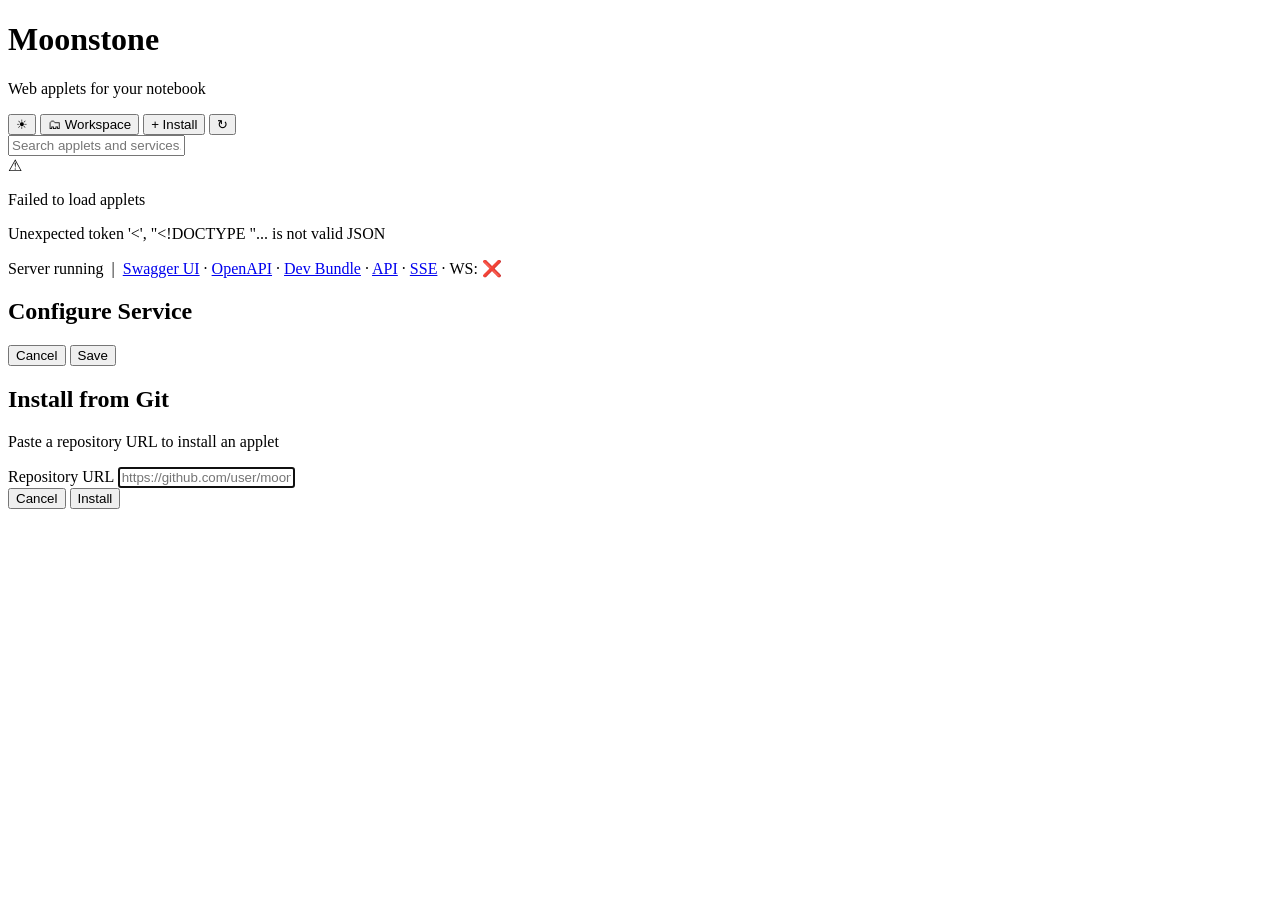
==== webbridge/static/index.html @ 82b38b69 "moonstone foss" ====
<!DOCTYPE html>
<html lang="en" data-theme="dark">
<head>
<meta charset="utf-8">
<meta name="viewport" content="width=device-width, initial-scale=1">
<title>Moonstone</title>
<link rel="preconnect" href="https://fonts.googleapis.com">
<link rel="preconnect" href="https://fonts.gstatic.com" crossorigin>
<link href="https://fonts.googleapis.com/css2?family=DM+Sans:wght@400;500;600;700&family=Instrument+Serif&family=JetBrains+Mono:wght@400;600&display=swap" rel="stylesheet">
<link rel="stylesheet" href="/static/moonstone.css">
<link rel="stylesheet" href="/static/dashboard.css">
<script>
(function(){
  var saved = localStorage.getItem('zb-theme');
  if (saved) document.documentElement.setAttribute('data-theme', saved);
})();
</script>
</head>
<body>

<!-- Ambient floating glows -->
<div class="db-ambient">
  <div class="db-glow db-glow--1"></div>
  <div class="db-glow db-glow--2"></div>
  <div class="db-glow db-glow--3"></div>
</div>

<!-- Header -->
<div class="db-header">
 <div class="db-header-row">
  <div class="db-brand">
   <div class="ms-moon"></div>
   <div class="db-brand-text">
    <h1>Moonstone</h1>
    <p>Web applets for your notebook</p>
   </div>
  </div>
  <div class="db-header-actions">
   <button class="db-theme-btn" onclick="toggleTheme()" title="Toggle dark/light theme">
    <span id="themeIcon">&#x2600;</span>
   </button>
   <button class="db-hdr-btn" onclick="window.open('/workspace','_blank')" title="Open Workspace">
    <span class="ico">&#x1F5C2;</span> Workspace
   </button>
   <button class="db-hdr-btn db-hdr-btn-primary" id="btnAdd" title="Install applet from Git">
    <span class="ico">+</span> Install
   </button>
   <button class="db-hdr-btn" id="btnUpdates" title="Check all applets for updates">
    <span class="ico">&#x21bb;</span>
   </button>
  </div>
 </div>
 <div class="db-search-row">
  <input type="text" id="dashSearch" class="db-search-input" placeholder="Search applets and services..." autocomplete="off">
 </div>
</div>

<!-- Main -->
<div class="db-main">
 <div id="notebook-info"></div>
 <div id="applets" class="db-grid"></div>
 <div id="services-section" style="margin-top:32px;display:none">
  <h2 class="db-section-title">&#x26A1; Services</h2>
  <div id="services" class="db-grid"></div>
 </div>
</div>

<!-- Status bar -->
<div class="db-status-bar">
 <div class="db-status-inner">
  <span class="dot"></span> Server running &nbsp;|&nbsp;
  <a href="/api/docs" target="_blank">Swagger UI</a> &middot;
  <a href="/api/openapi.json" target="_blank">OpenAPI</a> &middot;
  <a href="/api/dev-bundle" target="_blank">Dev Bundle</a> &middot;
  <a href="/api/" target="_blank">API</a> &middot;
  <a href="/events" target="_blank">SSE</a> &middot;
  <span id="ws-status">WS: checking...</span>
 </div>
</div>

<!-- Service Config Modal -->
<div class="db-overlay" id="svcConfigModal">
 <div class="db-modal">
  <h2 id="svcCfgTitle">Configure Service</h2>
  <p class="db-modal-sub" id="svcCfgDesc"></p>
  <div id="svcCfgMsg"></div>
  <div id="svcCfgFields"></div>
  <div class="db-modal-btns">
   <button id="svcCfgCancel">Cancel</button>
   <button class="btn-primary" id="svcCfgSave">Save</button>
  </div>
 </div>
</div>

<!-- Install Modal -->
<div class="db-overlay" id="installModal">
 <div class="db-modal">
  <h2>Install from Git</h2>
  <p class="db-modal-sub">Paste a repository URL to install an applet</p>
  <div id="installMsg"></div>
  <label>Repository URL</label>
  <input type="text" id="gitUrl" placeholder="https://github.com/user/moonstone-applet" autofocus>
  <div class="db-modal-btns">
   <button id="btnCancel">Cancel</button>
   <button class="btn-primary" id="btnInstall">Install</button>
  </div>
 </div>
</div>

<script>
/* ============================================================
   Moonstone Dashboard — Client-side logic
   ============================================================ */

var $=document.getElementById.bind(document);
var grid=$("applets");
var applets = [];

/* --- Theme toggle --- */
function toggleTheme() {
  var html = document.documentElement;
  var current = html.getAttribute('data-theme') || 'dark';
  var next = current === 'dark' ? 'light' : 'dark';
  html.setAttribute('data-theme', next);
  localStorage.setItem('zb-theme', next);
  updateThemeIcon(next);
}
function updateThemeIcon(theme) {
  var icon = $('themeIcon');
  if (icon) icon.innerHTML = theme === 'dark' ? '\u2600' : '\uD83C\uDF19';
}
updateThemeIcon(document.documentElement.getAttribute('data-theme') || 'dark');

/* --- Notebook info --- */
fetch("/api/notebook").then(function(r){return r.json()}).then(function(d){
 $("notebook-info").textContent="\uD83D\uDCD3 "+d.name+(d.readonly?" (read-only)":"");
}).catch(function(){});

/* --- WS status --- */
fetch('/api/capabilities').then(function(r){return r.json()}).then(function(d){
  var el=$('ws-status');
  if(d.websocket&&d.websocket.enabled){
    el.innerHTML='<a href="javascript:void(0)" title="'+d.websocket.url+'">WS: \u2705 '+d.websocket.url+'</a>';
  } else {
    el.textContent='WS: \u274C disabled';
  }
}).catch(function(){$('ws-status').textContent='WS: \u274C';});

/* --- Helpers --- */
function esc(s){var d=document.createElement("div");d.textContent=s;return d.innerHTML}

/* --- Render applets --- */
function render(list){
 grid.innerHTML="";
 if(!list.length){
  grid.innerHTML='<div class="db-empty"><div class="db-empty-icon">&#x1F4E6;</div>'+
   "<p>No applets installed yet</p>"+
   '<button class="db-btn" onclick="installFeatured(\'https://github.com/moonstone-pkm/web-editor.git\', \'applet\')" style="margin-top:12px;padding:8px 16px;font-size:1rem;background:var(--ms-accent);color:#000;border-radius:var(--ms-radius);cursor:pointer;border:none;">&#xFF0B; Install Web Editor</button>'+
   '</div>';
  return;
 }
 list.forEach(function(a){
  var c=document.createElement("div");
  c.className="db-card";c.id="card-"+a.name;
  var tag=a.source==="git"?'<span class="db-tag db-tag-git">git</span>':'<span class="db-tag db-tag-local">local</span>';
  var meta=["v"+(a.version||"?")];
  if(a.author)meta.push(esc(a.author));
  var acts="";
  if(a.source==="git")acts+='<button class="db-act-btn act-update" data-do="update" data-name="'+esc(a.name)+'" title="Update">&#x21bb;</button>';
  acts+='<button class="db-act-btn act-danger" data-do="rm" data-name="'+esc(a.name)+'" data-label="'+esc(a.label)+'" title="Remove">&#x2715;</button>';
  c.innerHTML='<div class="db-drag-handle" title="Drag to reorder"></div>'+
   '<a class="db-card-link" href="/apps/'+a.name+'/" target="_blank">'+
   '<div class="db-card-top"><div class="db-card-icon">'+(a.icon||"&#x1F4E6;")+"</div>"+
   '<div class="db-card-title">'+esc(a.label)+"</div></div>"+
   (a.description?'<div class="db-card-desc">'+esc(a.description)+"</div>":"")+
   "</a>"+
   '<div class="db-card-footer"><div class="db-card-meta">'+tag+" &middot; "+meta.join(" &middot; ")+"</div>"+
   '<div class="db-card-actions">'+acts+"</div></div>";
  grid.appendChild(c);
 });
}

/* --- Saved order from KV Store --- */
var _appletOrder = null;
var _serviceOrder = null;

function sortByOrder(list, order) {
 if (!order || !order.length) return list;
 var map = {};
 order.forEach(function(name, i) { map[name] = i; });
 var sorted = list.slice();
 sorted.sort(function(a, b) {
  var ai = map[a.name] != null ? map[a.name] : 9999;
  var bi = map[b.name] != null ? map[b.name] : 9999;
  return ai - bi;
 });
 return sorted;
}

function saveAppletOrder() {
 var cards = grid.querySelectorAll('.db-card');
 var order = [];
 cards.forEach(function(c) { order.push(c.id.replace('card-', '')); });
 _appletOrder = order;
 fetch("/api/store/_dashboard/applet_order", {
  method: "PUT", headers: {"Content-Type": "application/json"},
  body: JSON.stringify({value: order})
 }).catch(function(){});
}

function saveServiceOrder() {
 var sg = $("services");
 var cards = sg.querySelectorAll('.db-card');
 var order = [];
 cards.forEach(function(c) { order.push(c.id.replace('svc-', '')); });
 _serviceOrder = order;
 fetch("/api/store/_dashboard/service_order", {
  method: "PUT", headers: {"Content-Type": "application/json"},
  body: JSON.stringify({value: order})
 }).catch(function(){});
}

/* --- Drag and drop --- */
var _dragEl = null;
var _dragGrid = null;
var _pointerTarget = null;

/* Track the actual element under the cursor at mousedown,
   because dragstart's e.target is always the draggable element itself */
document.addEventListener('pointerdown', function(e) { _pointerTarget = e.target; });
document.addEventListener('pointerup',   function()  { _pointerTarget = null; });

function initDraggable(container, onDrop) {
 container.addEventListener('dragstart', function(e) {
  var card = e.target.closest('.db-card');
  if (!card) return;
  // Only allow drag from the handle — check the real pointer target
  if (!_pointerTarget || !_pointerTarget.closest('.db-drag-handle')) { e.preventDefault(); return; }
  _dragEl = card;
  _dragGrid = container;
  card.classList.add('db-dragging');
  e.dataTransfer.effectAllowed = 'move';
  e.dataTransfer.setData('text/plain', card.id);
 });
 container.addEventListener('dragend', function(e) {
  if (_dragEl) _dragEl.classList.remove('db-dragging');
  container.querySelectorAll('.db-drag-over').forEach(function(el) {
   el.classList.remove('db-drag-over');
  });
  _dragEl = null;
  _dragGrid = null;
 });
 container.addEventListener('dragover', function(e) {
  e.preventDefault();
  e.dataTransfer.dropEffect = 'move';
  var card = e.target.closest('.db-card');
  if (card && card !== _dragEl && container === _dragGrid) {
   container.querySelectorAll('.db-drag-over').forEach(function(el) {
    el.classList.remove('db-drag-over');
   });
   card.classList.add('db-drag-over');
  }
 });
 container.addEventListener('dragleave', function(e) {
  var card = e.target.closest('.db-card');
  if (card) card.classList.remove('db-drag-over');
 });
 container.addEventListener('drop', function(e) {
  e.preventDefault();
  var target = e.target.closest('.db-card');
  if (!target || !_dragEl || target === _dragEl || container !== _dragGrid) return;
  target.classList.remove('db-drag-over');
  // Determine position
  var cards = Array.from(container.querySelectorAll('.db-card'));
  var dragIdx = cards.indexOf(_dragEl);
  var targetIdx = cards.indexOf(target);
  if (dragIdx < targetIdx) {
   target.parentNode.insertBefore(_dragEl, target.nextSibling);
  } else {
   target.parentNode.insertBefore(_dragEl, target);
  }
  if (onDrop) onDrop();
 });
}

initDraggable(grid, saveAppletOrder);
initDraggable($("services"), saveServiceOrder);

/* --- Load applets from API --- */
function loadApplets(){
 Promise.all([
  fetch("/api/applets").then(function(r){return r.json()}),
  _appletOrder ? Promise.resolve(_appletOrder) :
   fetch("/api/store/_dashboard/applet_order").then(function(r){return r.json()}).then(function(d){return d.value||[]}).catch(function(){return []})
 ]).then(function(results){
  applets = results[0].applets || [];
  _appletOrder = results[1];
  var sorted = sortByOrder(applets, _appletOrder);
  render(sorted);
  // Make all cards draggable
  grid.querySelectorAll('.db-card').forEach(function(c){ c.draggable = true; });
 }).catch(function(e){
  grid.innerHTML='<div class="db-empty"><div class="db-empty-icon">\u26A0</div>'+
   '<p>Failed to load applets</p><p>'+esc(e.message)+'</p></div>';
 });
}
loadApplets();

/* --- Event delegation (card actions) --- */
grid.addEventListener("click",function(e){
 var b=e.target.closest("[data-do]");if(!b)return;
 e.preventDefault();e.stopPropagation();
 var act=b.getAttribute("data-do"),nm=b.getAttribute("data-name"),lb=b.getAttribute("data-label");
 if(act==="update")doUpdate(nm);
 else if(act==="rm")doRemove(nm,lb||nm);
});

function doUpdate(name){
 var card=$("card-"+name);if(!card)return;
 var box=card.querySelector(".db-card-actions");
 var orig=box.innerHTML;
 box.innerHTML='<span class="db-spin"></span>';
 fetch("/api/applets/"+name+"/update",{method:"POST"}).then(function(r){return r.json()}).then(function(d){
  if(d.error){box.innerHTML=orig;alert("Update failed: "+d.error);}
  else if(d.updated){box.innerHTML="&#x2714;";setTimeout(loadApplets,1200);}
  else{box.innerHTML=orig;alert(d.message||"Already up to date");}
 }).catch(function(e){box.innerHTML=orig;alert(e.message);});
}

function doRemove(name,label){
 if(!confirm("Remove \u201c"+label+"\u201d and all its files?"))return;
 fetch("/api/applets/"+name,{method:"DELETE"}).then(function(r){return r.json()}).then(function(d){
  if(d.error)alert(d.error);else loadApplets();
 }).catch(function(e){alert(e.message);});
}

/* --- Featured Installation --- */
window.installFeatured=function(url, type){
 var btn = event.target;
 var orig = btn.innerHTML;
 btn.innerHTML = '<span class="db-spin" style="margin-right:8px;display:inline-block;width:14px;height:14px;border:2px solid rgba(0,0,0,0.3);border-top-color:#000;border-radius:50%;animation:db-spin 1s linear infinite"></span>Installing...';
 btn.disabled = true;
 btn.style.opacity = "0.8";

 var endpoint = type === 'applet' ? '/api/applets/install' : '/api/services/install';
 fetch(endpoint, {
  method: 'POST',
  headers: {'Content-Type':'application/json'},
  body: JSON.stringify({url: url})
 }).then(function(r){return r.json()}).then(function(d){
  if(d.error) {
   alert("Install failed: " + d.error);
   btn.innerHTML = orig;
   btn.disabled = false;
   btn.style.opacity = "1";
  } else {
   if(type === 'applet') loadApplets();
   else loadServices();
  }
 }).catch(function(e){
  alert(e.message);
  btn.innerHTML = orig;
  btn.disabled = false;
  btn.style.opacity = "1";
 });
};

/* --- Install modal --- */
$("btnAdd").addEventListener("click",openModal);
$("btnCancel").addEventListener("click",closeModal);
$("installModal").addEventListener("click",function(e){if(e.target===this)closeModal();});
$("gitUrl").addEventListener("keydown",function(e){
 if(e.key==="Enter")installNow();if(e.key==="Escape")closeModal();
});

function openModal(){
 $("installModal").classList.add("active");
 $("gitUrl").value="";
 $("installMsg").innerHTML="";$("btnInstall").disabled=false;
 setTimeout(function(){$("gitUrl").focus();},100);
}
function closeModal(){$("installModal").classList.remove("active");}

$("btnInstall").addEventListener("click",installNow);
function installNow(){
 var url=$("gitUrl").value.trim();
 var msg=$("installMsg"),btn=$("btnInstall");
 if(!url){msg.innerHTML='<div class="db-msg db-msg-error">Enter a repository URL</div>';return;}
 btn.disabled=true;
 msg.innerHTML='<div class="db-msg db-msg-loading"><span class="db-spin"></span>Cloning &amp; installing\u2026</div>';
 fetch("/api/applets/install",{method:"POST",headers:{"Content-Type":"application/json"},
  body:JSON.stringify({url:url})
 }).then(function(r){return r.json()}).then(function(d){
  if(d.error){msg.innerHTML='<div class="db-msg db-msg-error">'+esc(d.error)+"</div>";btn.disabled=false;}
  else{
   var t='<div class="db-msg db-msg-success">Installed <b>'+esc(d.label)+"</b> v"+esc(d.version)+"</div>";
   if(d.warnings&&d.warnings.length)t+='<div class="db-msg db-msg-warn">'+d.warnings.map(esc).join("<br>")+"</div>";
   msg.innerHTML=t;setTimeout(function(){closeModal();loadApplets();},1400);
  }
 }).catch(function(e){msg.innerHTML='<div class="db-msg db-msg-error">'+esc(e.message)+"</div>";btn.disabled=false;});
}

/* --- Services --- */
function loadServices(){
 fetch("/api/services").then(function(r){return r.json()}).then(function(d){
  var list=d.services||[];
  var sec=$("services-section"),sg=$("services");
  sec.style.display="block";sg.innerHTML="";
  if(!list.length){
   sg.innerHTML='<div class="db-empty"><div class="db-empty-icon">&#x26A1;</div>'+
    "<p>No services installed yet</p>"+
    '<button class="db-btn" onclick="installFeatured(\'https://github.com/moonstone-pkm/telegram-notes.git\', \'service\')" style="margin-top:12px;padding:8px 16px;font-size:1rem;background:var(--ms-accent);color:#000;border-radius:var(--ms-radius);cursor:pointer;border:none;">&#xFF0B; Install Telegram Bridge</button>'+
    '</div>';
   return;
  }
  list.forEach(function(s){
   var c=document.createElement("div");c.className="db-card";c.id="svc-"+s.name;
   var si={"running":"\uD83D\uDFE2","stopped":"\u26AB","error":"\uD83D\uDD34","starting":"\uD83D\uDFE1","stopping":"\uD83D\uDFE1"};
   var icon=si[s.status]||"\u26AB";
   var meta=["v"+(s.version||"?")];
   if(s.author)meta.push(esc(s.author));
   if(s.status==="running"&&s.uptime)meta.push("up "+fmtUp(s.uptime));
   if(s.pid)meta.push("pid "+s.pid);
   var tag=s.source==="git"?'<span class="db-tag db-tag-git">git</span>':'<span class="db-tag db-tag-local">local</span>';
   var btnHtml='';
   if(s.has_config)
    btnHtml+='<button class="db-act-btn" data-svc-cfg="'+esc(s.name)+'" title="Configure">\u2699\uFE0F</button>';
   if(s.status==="running"||s.status==="starting")
    btnHtml+='<button class="db-act-btn act-danger" data-svc="stop" data-name="'+esc(s.name)+'" title="Stop">\u23F9</button>';
   else
    btnHtml+='<button class="db-act-btn act-update" data-svc="start" data-name="'+esc(s.name)+'" title="Start">\u25B6</button>';
   c.innerHTML='<div class="db-drag-handle" title="Drag to reorder"></div>'+
    '<div class="db-card-link" style="cursor:default;padding-top:24px;padding-right:24px;padding-bottom:16px">'+
    '<div class="db-card-top"><div class="db-card-icon">'+(s.icon||"\u26A1")+"</div>"+
    '<div class="db-card-title">'+icon+" "+esc(s.label||s.name)+"</div></div>"+
    (s.description?'<div class="db-card-desc">'+esc(s.description)+"</div>":"")+
    (s.error?'<div class="db-card-desc" style="color:var(--ms-danger);margin-top:6px">'+esc(s.error)+"</div>":"")+
    "</div>"+
    '<div class="db-card-footer"><div class="db-card-meta">'+tag+" &middot; "+meta.join(" &middot; ")+"</div>"+
    '<div class="db-card-actions" style="opacity:1">'+btnHtml+"</div></div>";
   c.draggable = true;
   sg.appendChild(c);
  });
 }).catch(function(){});
}
function fmtUp(s){if(s<60)return s+"s";if(s<3600)return Math.floor(s/60)+"m";return Math.floor(s/3600)+"h "+Math.floor((s%3600)/60)+"m";}
loadServices();

/* SSE for service status */
try{
  var _se=new EventSource("/events");
  _se.addEventListener("service:starting",function(){loadServices()});
  _se.addEventListener("service:started",function(){loadServices()});
  _se.addEventListener("service:stopped",function(){loadServices()});
  _se.addEventListener("service:crashed",function(){loadServices()});
}catch(e){}

$("services").addEventListener("click",function(e){
 var cb=e.target.closest("[data-svc-cfg]");
 if(cb){openSvcConfig(cb.getAttribute("data-svc-cfg"));return;}
 var b=e.target.closest("[data-svc]");if(!b)return;
 var act=b.getAttribute("data-svc"),nm=b.getAttribute("data-name");
 b.innerHTML='<span class="db-spin"></span>';
 fetch("/api/services/"+nm+"/"+act,{method:"POST"}).then(function(r){return r.json()}).then(function(){
  loadServices();setTimeout(loadServices,2000);
 }).catch(function(){setTimeout(loadServices,500);});
});

/* --- Service Config Modal --- */
var _cfgName="";
function openSvcConfig(name){
 _cfgName=name;
 var m=$("svcConfigModal"),msg=$("svcCfgMsg"),fields=$("svcCfgFields");
 msg.innerHTML='<div class="db-msg db-msg-loading"><span class="db-spin"></span>Loading...</div>';
 fields.innerHTML="";m.classList.add("active");
 fetch("/api/services/"+encodeURIComponent(name)+"/config").then(function(r){return r.json()}).then(function(d){
  if(d.error){msg.innerHTML='<div class="db-msg db-msg-error">'+esc(d.error)+"</div>";return;}
  msg.innerHTML="";
  $("svcCfgTitle").textContent="Configure: "+(d.name||name);
  var schema=d.preferences||d.schema||[];
  var config=d.config||{};
  var html="";
  schema.forEach(function(p){
   var k=p.key,v=config[k]!=null?config[k]:p["default"];
   var req=p.required?' <span style="color:var(--ms-danger)">*</span>':"";
   if(p.type==="boolean"){
    html+='<label style="display:flex;align-items:center;gap:8px;margin-bottom:12px;cursor:pointer;text-transform:none;letter-spacing:0;font-weight:500">'+
     '<input type="checkbox" data-cfg="'+esc(k)+'" data-type="boolean"'+(v?" checked":"")+
     ' style="width:auto;margin:0;accent-color:var(--ms-silver)"> '+esc(p.label||k)+req+"</label>";
   }else{
    var secret=/token|password|secret|api.key/i.test(k);
    html+="<label>"+esc(p.label||k)+req+"</label>";
    html+='<input type="'+(secret?"password":"text")+'" data-cfg="'+esc(k)+'" data-type="string"'+
     ' value="'+esc(v||"")+'" placeholder="'+(p.description?esc(p.description):"")+'">';
   }
   if(p.description&&p.type!=="boolean")html+='<div style="font-size:.72rem;color:var(--ms-text-muted);margin:-16px 0 16px">'+esc(p.description)+"</div>";
  });
  fields.innerHTML=html;
 }).catch(function(e){msg.innerHTML='<div class="db-msg db-msg-error">'+esc(e.message)+"</div>";});
}
$("svcCfgCancel").addEventListener("click",function(){$("svcConfigModal").classList.remove("active");});
$("svcConfigModal").addEventListener("click",function(e){if(e.target===this)this.classList.remove("active");});
$("svcCfgSave").addEventListener("click",function(){
 var inputs=document.querySelectorAll("#svcCfgFields [data-cfg]"),cfg={};
 inputs.forEach(function(el){
  var k=el.getAttribute("data-cfg"),t=el.getAttribute("data-type");
  cfg[k]=t==="boolean"?el.checked:el.value.trim();
 });
 var msg=$("svcCfgMsg");
 msg.innerHTML='<div class="db-msg db-msg-loading"><span class="db-spin"></span>Saving...</div>';
 fetch("/api/services/"+encodeURIComponent(_cfgName)+"/config",{method:"PUT",
  headers:{"Content-Type":"application/json"},body:JSON.stringify(cfg)
 }).then(function(r){return r.json()}).then(function(d){
  if(d.error){msg.innerHTML='<div class="db-msg db-msg-error">'+esc(d.error)+"</div>";return;}
  msg.innerHTML='<div class="db-msg db-msg-success">\u2705 Saved. Restart service to apply.</div>';
  setTimeout(function(){$("svcConfigModal").classList.remove("active");},1500);
 }).catch(function(e){msg.innerHTML='<div class="db-msg db-msg-error">'+esc(e.message)+"</div>";});
});

/* --- Check updates --- */
$("btnUpdates").addEventListener("click",function(){
 var btn=this;btn.disabled=true;btn.style.opacity=".5";
 fetch("/api/applets/updates").then(function(r){return r.json()}).then(function(d){
  btn.disabled=false;btn.style.opacity="";
  if(!d.applets||!d.applets.length){alert("No git-installed applets to check.");return;}
  var msgs=[],any=false;
  d.applets.forEach(function(a){
   if(a.has_update){any=true;msgs.push(a.name+": update available");
    var card=$("card-"+a.name);
    if(card){var h=card.querySelector(".db-card-meta");
     if(h&&!h.querySelector(".db-tag-update"))h.insertAdjacentHTML("beforeend",' <span class="db-tag db-tag-update">update</span>');}
   }
  });
  if(!any)alert("All applets are up to date \u2714");
  else alert("Updates available:\n"+msgs.join("\n"));
 }).catch(function(e){btn.disabled=false;btn.style.opacity="";alert(e.message);});
});

/* --- Search filter --- */
$("dashSearch").addEventListener("input", function() {
 var q = this.value.trim().toLowerCase();
 // Filter applets
 grid.querySelectorAll('.db-card').forEach(function(c) {
  var text = c.textContent.toLowerCase();
  c.style.display = (!q || text.indexOf(q) !== -1) ? '' : 'none';
 });
 // Filter services
 $("services").querySelectorAll('.db-card').forEach(function(c) {
  var text = c.textContent.toLowerCase();
  c.style.display = (!q || text.indexOf(q) !== -1) ? '' : 'none';
 });
 // Show services section if any match
 var sec = $("services-section");
 if (sec.style.display !== "none") {
  var anyVisible = false;
  $("services").querySelectorAll('.db-card').forEach(function(c) {
   if (c.style.display !== 'none') anyVisible = true;
  });
  sec.style.display = anyVisible ? '' : 'none';
 }
});
</script>
</body>
</html>
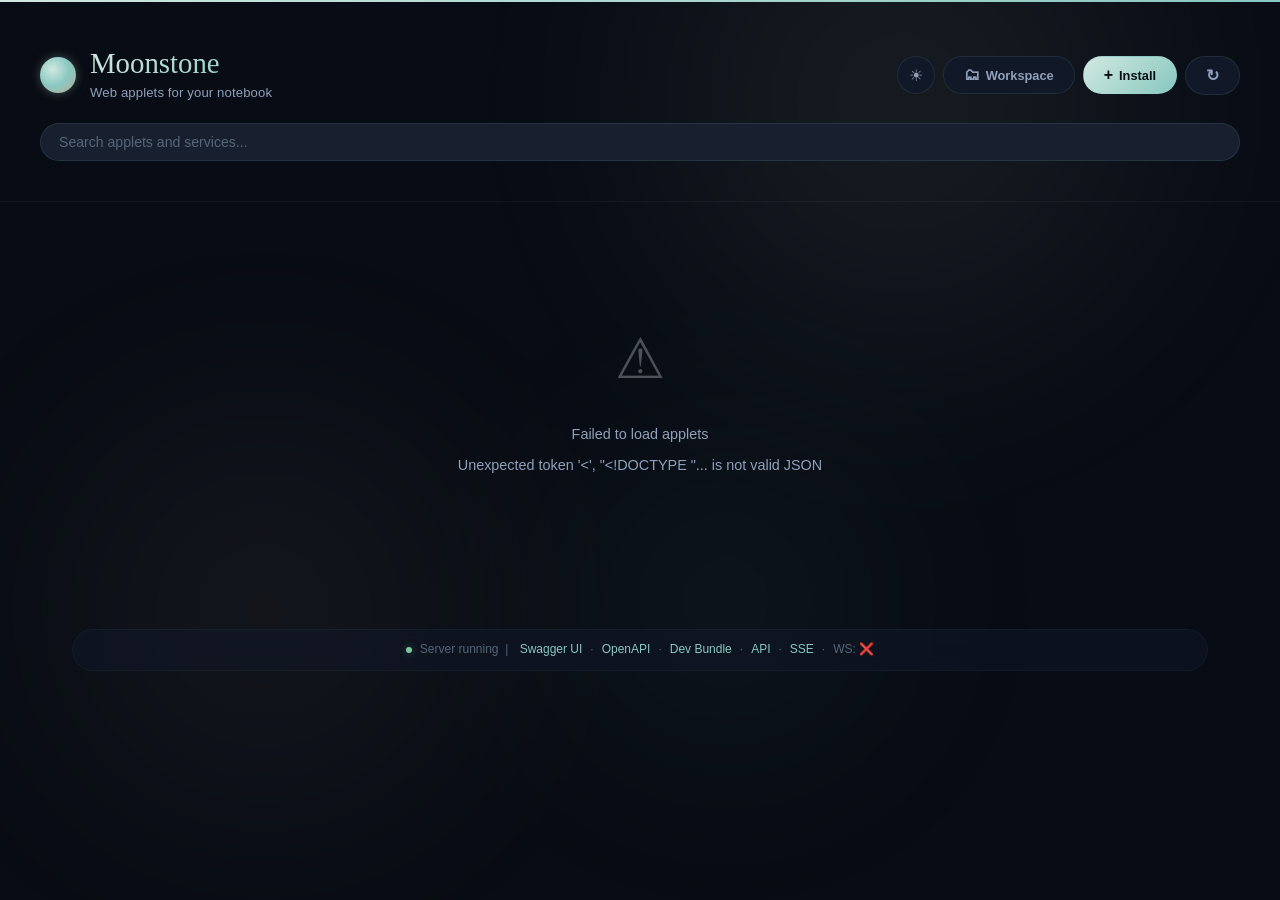
==== commit 5860d640: "added open source fonts" ====
--- a/webbridge/static/index.html
+++ b/webbridge/static/index.html
@@ -425,10 +425,13 @@
    var btnHtml='';
    if(s.has_config)
     btnHtml+='<button class="db-act-btn" data-svc-cfg="'+esc(s.name)+'" title="Configure">\u2699\uFE0F</button>';
+   if(s.source==="git")
+    btnHtml+='<button class="db-act-btn act-update" data-svc="update" data-name="'+esc(s.name)+'" title="Update">\u21BB</button>';
    if(s.status==="running"||s.status==="starting")
     btnHtml+='<button class="db-act-btn act-danger" data-svc="stop" data-name="'+esc(s.name)+'" title="Stop">\u23F9</button>';
    else
     btnHtml+='<button class="db-act-btn act-update" data-svc="start" data-name="'+esc(s.name)+'" title="Start">\u25B6</button>';
+   btnHtml+='<button class="db-act-btn act-danger" data-svc="rm" data-name="'+esc(s.name)+'" data-label="'+esc(s.label||s.name)+'" title="Remove">\u2715</button>';
    c.innerHTML='<div class="db-drag-handle" title="Drag to reorder"></div>'+
     '<div class="db-card-link" style="cursor:default;padding-top:24px;padding-right:24px;padding-bottom:16px">'+
     '<div class="db-card-top"><div class="db-card-icon">'+(s.icon||"\u26A1")+"</div>"+
@@ -459,7 +462,8 @@
  var cb=e.target.closest("[data-svc-cfg]");
  if(cb){openSvcConfig(cb.getAttribute("data-svc-cfg"));return;}
  var b=e.target.closest("[data-svc]");if(!b)return;
- var act=b.getAttribute("data-svc"),nm=b.getAttribute("data-name");
+ var act=b.getAttribute("data-svc"),nm=b.getAttribute("data-name"),lb=b.getAttribute("data-label");
+ if(act==="rm"){removeService(nm,lb||nm);return;}
  b.innerHTML='<span class="db-spin"></span>';
  fetch("/api/services/"+nm+"/"+act,{method:"POST"}).then(function(r){return r.json()}).then(function(){
   loadServices();setTimeout(loadServices,2000);
@@ -520,21 +524,43 @@
 /* --- Check updates --- */
 $("btnUpdates").addEventListener("click",function(){
  var btn=this;btn.disabled=true;btn.style.opacity=".5";
+ var msgs=[],any=false;
+ // Check applets
  fetch("/api/applets/updates").then(function(r){return r.json()}).then(function(d){
+  if(d.applets&&d.applets.length){
+   d.applets.forEach(function(a){
+    if(a.has_update){any=true;msgs.push("[Applet] "+a.name+": update available");
+     var card=$("card-"+a.name);
+     if(card){var h=card.querySelector(".db-card-meta");
+      if(h&&!h.querySelector(".db-tag-update"))h.insertAdjacentHTML("beforeend",' <span class="db-tag db-tag-update">update</span>');}
+    }
+   });
+  }
+  // Check services
+  return fetch("/api/services/updates").then(function(r){return r.json()});
+ }).then(function(d){
+  if(d.services&&d.services.length){
+   d.services.forEach(function(s){
+    if(s.has_update){any=true;msgs.push("[Service] "+s.name+": update available");
+     var card=$("svc-"+s.name);
+     if(card){var h=card.querySelector(".db-card-meta");
+      if(h&&!h.querySelector(".db-tag-update"))h.insertAdjacentHTML("beforeend",' <span class="db-tag db-tag-update">update</span>');}
+    }
+   });
+  }
   btn.disabled=false;btn.style.opacity="";
-  if(!d.applets||!d.applets.length){alert("No git-installed applets to check.");return;}
-  var msgs=[],any=false;
-  d.applets.forEach(function(a){
-   if(a.has_update){any=true;msgs.push(a.name+": update available");
-    var card=$("card-"+a.name);
-    if(card){var h=card.querySelector(".db-card-meta");
-     if(h&&!h.querySelector(".db-tag-update"))h.insertAdjacentHTML("beforeend",' <span class="db-tag db-tag-update">update</span>');}
-   }
-  });
-  if(!any)alert("All applets are up to date \u2714");
+  if(!any)alert("All applets and services are up to date \u2714");
   else alert("Updates available:\n"+msgs.join("\n"));
  }).catch(function(e){btn.disabled=false;btn.style.opacity="";alert(e.message);});
 });
+
+/* --- Service remove --- */
+function removeService(name,label){
+ if(!confirm("Remove service \""+label+"\" and all its files?"))return;
+ fetch("/api/services/"+name,{method:"DELETE"}).then(function(r){return r.json()}).then(function(d){
+  if(d.error)alert(d.error);else loadServices();
+ }).catch(function(e){alert(e.message);});
+}
 
 /* --- Search filter --- */
 $("dashSearch").addEventListener("input", function() {
--- a/static/moonstone.css
+++ b/static/moonstone.css
@@ -0,0 +1,682 @@
+/* ================================================================
+   MOONSTONE UI — Unified CSS Framework for WebBridge Applets
+   v1.0.0
+   
+   Usage:  <link rel="stylesheet" href="/static/moonstone.css">
+   Theme:  add data-theme="light" to <html> for light mode
+   ================================================================ */
+
+/* §1 — TOKENS (DARK) ---------------------------------------- */
+:root {
+  /* Backgrounds — deep navy scale */
+  --ms-bg:          #080c14;
+  --ms-bg-raised:   #0c1120;
+  --ms-bg-card:     #111828;
+  --ms-surface:     #182030;
+
+  /* Borders */
+  --ms-border:      rgba(136,200,192,.06);
+  --ms-border-lit:  rgba(136,200,192,.12);
+  --ms-border-strong: rgba(136,200,192,.20);
+
+  /* Text */
+  --ms-text:        #e8edf5;
+  --ms-text-dim:    #8fa0b8;
+  --ms-text-muted:  #556678;
+
+  /* Brand — Moonstone palette */
+  --ms-silver:      #88c8c0;
+  --ms-ice:         #d0e8e0;
+  --ms-gold:        #c0a898;
+  --ms-warm:        #e0d0c8;
+  --ms-glow:        #689088;
+
+  /* Semantic */
+  --ms-success:     #7cc8a0;
+  --ms-danger:      #d06868;
+  --ms-warning:     #d0a858;
+  --ms-info:        #68a0d0;
+
+  /* Gradients */
+  --ms-gradient:        linear-gradient(135deg, var(--ms-ice), var(--ms-silver), var(--ms-gold));
+  --ms-gradient-subtle: linear-gradient(135deg, rgba(136,200,192,.12), rgba(192,168,152,.08));
+
+  /* Accent helpers (shorthand for primary interactive color) */
+  --ms-accent:      var(--ms-silver);
+  --ms-accent-bg:   rgba(136,200,192,.08);
+  --ms-accent-hover: var(--ms-ice);
+
+  /* Radii */
+  --ms-radius:      12px;
+  --ms-radius-sm:   8px;
+  --ms-radius-xs:   4px;
+  --ms-radius-full: 100px;
+
+  /* Fonts */
+  --ms-font:   'DM Sans', -apple-system, BlinkMacSystemFont, 'Segoe UI', sans-serif;
+  --ms-serif:  'Instrument Serif', Georgia, serif;
+  --ms-mono:   'JetBrains Mono', 'Fira Code', 'Cascadia Code', monospace;
+
+  /* Spacing scale (4px base) */
+  --ms-sp-1: 4px;  --ms-sp-2: 8px;  --ms-sp-3: 12px;
+  --ms-sp-4: 16px; --ms-sp-5: 20px; --ms-sp-6: 24px;
+  --ms-sp-8: 32px; --ms-sp-10: 40px;
+
+  /* Transitions */
+  --ms-ease: cubic-bezier(.4,0,.2,1);
+  --ms-dur:  0.2s;
+
+  /* Shadows */
+  --ms-shadow-sm:  0 2px 8px rgba(0,0,0,.25);
+  --ms-shadow-md:  0 8px 24px rgba(0,0,0,.35);
+  --ms-shadow-lg:  0 16px 48px rgba(0,0,0,.45);
+
+  /* Scrollbar */
+  --ms-scrollbar:       #2a3040;
+  --ms-scrollbar-hover: #3a4858;
+
+  color-scheme: dark;
+}
+
+/* §2 — TOKENS (LIGHT) --------------------------------------- */
+[data-theme="light"], [data-theme="light"] :root {
+  --ms-btn-primary-text: #ffffff;
+
+  --ms-bg:          #f4f6fa;
+  --ms-bg-raised:   #ffffff;
+  --ms-bg-card:     #eef2f7;
+  --ms-surface:     #e4e9f0;
+
+  --ms-border:      rgba(80,96,120,.10);
+  --ms-border-lit:  rgba(80,96,120,.16);
+  --ms-border-strong: rgba(80,96,120,.28);
+
+  --ms-text:        #1a2332;
+  --ms-text-dim:    #506070;
+  --ms-text-muted:  #90a0b0;
+
+  --ms-silver:      #4a8a82;
+  --ms-ice:         #2a6a60;
+  --ms-gold:        #8a7060;
+  --ms-warm:        #6a5848;
+  --ms-glow:        #5a7a72;
+
+  --ms-success:     #2a8a5a;
+  --ms-danger:      #c04040;
+  --ms-warning:     #b8842a;
+  --ms-info:        #2a6ab0;
+
+  --ms-gradient:        linear-gradient(135deg, #2a6a60, #4a8a82, #8a7060);
+  --ms-gradient-subtle: linear-gradient(135deg, rgba(74,138,130,.10), rgba(138,112,96,.06));
+
+  --ms-accent:      #4a8a82;
+  --ms-accent-bg:   rgba(74,138,130,.08);
+  --ms-accent-hover: #2a6a60;
+
+  --ms-shadow-sm:  0 2px 8px rgba(0,0,0,.06);
+  --ms-shadow-md:  0 8px 24px rgba(0,0,0,.08);
+  --ms-shadow-lg:  0 16px 48px rgba(0,0,0,.10);
+
+  --ms-scrollbar:       #ccd2da;
+  --ms-scrollbar-hover: #b0b8c4;
+
+  color-scheme: light;
+}
+
+/* Also support prefers-color-scheme for auto-detection */
+@media (prefers-color-scheme: light) {
+  :root:not([data-theme="dark"]) {
+    --ms-btn-primary-text: #ffffff;
+    --ms-bg:          #f4f6fa;
+    --ms-bg-raised:   #ffffff;
+    --ms-bg-card:     #eef2f7;
+    --ms-surface:     #e4e9f0;
+    --ms-border:      rgba(80,96,120,.10);
+    --ms-border-lit:  rgba(80,96,120,.16);
+    --ms-border-strong: rgba(80,96,120,.28);
+    --ms-text:        #1a2332;
+    --ms-text-dim:    #506070;
+    --ms-text-muted:  #90a0b0;
+    --ms-silver:      #4a8a82;
+    --ms-ice:         #2a6a60;
+    --ms-gold:        #8a7060;
+    --ms-warm:        #6a5848;
+    --ms-glow:        #5a7a72;
+    --ms-success:     #2a8a5a;
+    --ms-danger:      #c04040;
+    --ms-warning:     #b8842a;
+    --ms-info:        #2a6ab0;
+    --ms-gradient:        linear-gradient(135deg, #2a6a60, #4a8a82, #8a7060);
+    --ms-gradient-subtle: linear-gradient(135deg, rgba(74,138,130,.10), rgba(138,112,96,.06));
+    --ms-accent:      #4a8a82;
+    --ms-accent-bg:   rgba(74,138,130,.08);
+    --ms-accent-hover: #2a6a60;
+    --ms-shadow-sm:  0 2px 8px rgba(0,0,0,.06);
+    --ms-shadow-md:  0 8px 24px rgba(0,0,0,.08);
+    --ms-shadow-lg:  0 16px 48px rgba(0,0,0,.10);
+    --ms-scrollbar:       #ccd2da;
+    --ms-scrollbar-hover: #b0b8c4;
+    color-scheme: light;
+  }
+}
+
+/* §3 — RESET & BASE ----------------------------------------- */
+*, *::before, *::after { box-sizing: border-box; margin: 0; padding: 0; }
+
+html { scroll-behavior: smooth; }
+
+body {
+  font-family: var(--ms-font);
+  font-size: 14px;
+  line-height: 1.6;
+  color: var(--ms-text);
+  background: var(--ms-bg);
+  -webkit-font-smoothing: antialiased;
+  -moz-osx-font-smoothing: grayscale;
+}
+/* §4 — TYPOGRAPHY ------------------------------------------- */
+a { color: var(--ms-accent); text-decoration: none; transition: color var(--ms-dur) var(--ms-ease); }
+a:hover { color: var(--ms-accent-hover); }
+
+h1, h2, h3, h4, h5, h6 { line-height: 1.3; color: var(--ms-text); }
+h1 { font-family: var(--ms-serif); font-size: 2rem; font-weight: 400; }
+h2 { font-family: var(--ms-serif); font-size: 1.5rem; font-weight: 400; }
+h3 { font-size: 1.15rem; font-weight: 700; }
+h4 { font-size: 1rem; font-weight: 700; }
+h5 { font-size: .9rem; font-weight: 600; }
+h6 { font-size: .8rem; font-weight: 600; color: var(--ms-text-dim); }
+
+p { margin-bottom: var(--ms-sp-3); color: var(--ms-text-dim); }
+p:last-child { margin-bottom: 0; }
+
+small { font-size: .8rem; color: var(--ms-text-muted); }
+strong { color: var(--ms-text); font-weight: 700; }
+em { font-style: italic; }
+mark { background: rgba(136,200,192,.15); color: var(--ms-text); padding: 1px 4px; border-radius: 2px; }
+
+hr {
+  border: none; height: 1px; background: var(--ms-border-lit);
+  margin: var(--ms-sp-6) 0;
+}
+
+.ms-label {
+  display: block; font-size: .75rem; font-weight: 600;
+  letter-spacing: .06em; text-transform: uppercase;
+  color: var(--ms-text-muted); margin-bottom: var(--ms-sp-2);
+}
+
+.ms-shimmer {
+  background: var(--ms-gradient); background-size: 200% 200%;
+  -webkit-background-clip: text; -webkit-text-fill-color: transparent;
+  background-clip: text;
+  animation: ms-shimmer 6s ease-in-out infinite;
+}
+
+/* §5 — BUTTONS ---------------------------------------------- */
+.ms-btn {
+  display: inline-flex; align-items: center; justify-content: center; gap: 6px;
+  padding: 8px 18px; border-radius: var(--ms-radius-sm); font-size: .85rem;
+  font-weight: 600; font-family: var(--ms-font); cursor: pointer;
+  border: 1px solid var(--ms-border-lit); background: var(--ms-bg-card);
+  color: var(--ms-text); text-decoration: none; white-space: nowrap;
+  transition: all var(--ms-dur) var(--ms-ease); line-height: 1.4;
+}
+.ms-btn:hover {
+  border-color: var(--ms-accent); color: var(--ms-text);
+  background: var(--ms-accent-bg); transform: translateY(-1px);
+  box-shadow: var(--ms-shadow-sm);
+}
+.ms-btn:active { transform: translateY(0); }
+
+.ms-btn-primary {
+  background: var(--ms-gradient); background-size: 200% 200%;
+  color: var(--ms-btn-primary-text, #080c14); border-color: transparent;
+  animation: ms-shimmer 5s ease-in-out infinite;
+}
+.ms-btn-primary:hover {
+  background: var(--ms-gradient); background-size: 200% 200%;
+  box-shadow: 0 6px 24px rgba(136,200,192,.25);
+  border-color: transparent;
+  color: var(--ms-btn-primary-text, #080c14); transform: translateY(-2px);
+}
+
+.ms-btn-ghost {
+  background: transparent; border-color: var(--ms-border-lit);
+  color: var(--ms-text-dim);
+}
+.ms-btn-ghost:hover {
+  border-color: var(--ms-accent); color: var(--ms-text);
+  background: var(--ms-accent-bg);
+}
+
+.ms-btn-danger {
+  background: rgba(208,104,104,.1); border-color: rgba(208,104,104,.2);
+  color: var(--ms-danger);
+}
+.ms-btn-danger:hover {
+  background: rgba(208,104,104,.18); border-color: var(--ms-danger);
+}
+
+.ms-btn-success {
+  background: rgba(124,200,160,.1); border-color: rgba(124,200,160,.2);
+  color: var(--ms-success);
+}
+.ms-btn-success:hover {
+  background: rgba(124,200,160,.18); border-color: var(--ms-success);
+}
+
+.ms-btn-sm { padding: 5px 12px; font-size: .78rem; border-radius: var(--ms-radius-xs); }
+.ms-btn-lg { padding: 12px 28px; font-size: .95rem; border-radius: var(--ms-radius); }
+.ms-btn-pill { border-radius: var(--ms-radius-full); }
+.ms-btn-icon { padding: 6px; width: 32px; height: 32px; }
+.ms-btn-icon.ms-btn-sm { width: 26px; height: 26px; padding: 4px; }
+
+.ms-btn-group { display: inline-flex; gap: 0; }
+.ms-btn-group .ms-btn { border-radius: 0; margin-left: -1px; }
+.ms-btn-group .ms-btn:first-child { border-radius: var(--ms-radius-sm) 0 0 var(--ms-radius-sm); margin-left: 0; }
+.ms-btn-group .ms-btn:last-child { border-radius: 0 var(--ms-radius-sm) var(--ms-radius-sm) 0; }
+/* §6 — INPUTS ----------------------------------------------- */
+.ms-input, .ms-select, .ms-textarea {
+  display: block; width: 100%; padding: 8px 14px; font-size: .88rem;
+  font-family: var(--ms-font); color: var(--ms-text);
+  background: var(--ms-bg-card); border: 1px solid var(--ms-border-lit);
+  border-radius: var(--ms-radius-sm); outline: none;
+  transition: border-color var(--ms-dur) var(--ms-ease), box-shadow var(--ms-dur) var(--ms-ease);
+}
+.ms-input:focus, .ms-select:focus, .ms-textarea:focus {
+  border-color: var(--ms-accent);
+  box-shadow: 0 0 0 3px var(--ms-accent-bg);
+}
+.ms-input::placeholder, .ms-textarea::placeholder { color: var(--ms-text-muted); }
+.ms-input[disabled], .ms-select[disabled], .ms-textarea[disabled] {
+  opacity: .5; cursor: not-allowed;
+}
+
+.ms-textarea { min-height: 80px; resize: vertical; line-height: 1.6; }
+
+.ms-select {
+  appearance: none; cursor: pointer;
+  background-image: url("data:image/svg+xml,%3Csvg xmlns='http://www.w3.org/2000/svg' width='12' height='12' fill='%238fa0b8'%3E%3Cpath d='M2 4l4 4 4-4'/%3E%3C/svg%3E");
+  background-repeat: no-repeat; background-position: right 12px center;
+  padding-right: 32px;
+}
+
+.ms-input-sm, .ms-select-sm { padding: 5px 10px; font-size: .8rem; border-radius: var(--ms-radius-xs); }
+
+.ms-checkbox, .ms-radio {
+  display: inline-flex; align-items: center; gap: 8px;
+  font-size: .85rem; cursor: pointer; color: var(--ms-text-dim);
+}
+.ms-checkbox input, .ms-radio input { accent-color: var(--ms-silver); width: 16px; height: 16px; }
+
+.ms-field { margin-bottom: var(--ms-sp-4); }
+.ms-field-row { display: flex; gap: var(--ms-sp-3); align-items: flex-end; }
+
+.ms-input-group {
+  display: flex; align-items: stretch;
+}
+.ms-input-group .ms-input {
+  border-radius: var(--ms-radius-sm) 0 0 var(--ms-radius-sm);
+}
+.ms-input-group .ms-btn {
+  border-radius: 0 var(--ms-radius-sm) var(--ms-radius-sm) 0;
+  border-left: none;
+}
+
+/* §7 — CARDS ------------------------------------------------ */
+.ms-card {
+  background: var(--ms-bg-card); border: 1px solid var(--ms-border);
+  border-radius: var(--ms-radius); padding: var(--ms-sp-6);
+  transition: all var(--ms-dur) var(--ms-ease);
+  position: relative; overflow: hidden;
+}
+.ms-card:hover {
+  border-color: var(--ms-border-lit); transform: translateY(-2px);
+  box-shadow: var(--ms-shadow-md);
+}
+
+/* Optional shimmer top-border on hover */
+.ms-card-glow::before {
+  content: ''; position: absolute; top: 0; left: 0; right: 0; height: 2px;
+  background: var(--ms-gradient); background-size: 200% 200%;
+  opacity: 0; transition: opacity var(--ms-dur);
+  animation: ms-shimmer 4s ease-in-out infinite;
+}
+.ms-card-glow:hover::before { opacity: 1; }
+
+.ms-card-header {
+  display: flex; align-items: center; gap: var(--ms-sp-3);
+  margin-bottom: var(--ms-sp-4); padding-bottom: var(--ms-sp-3);
+  border-bottom: 1px solid var(--ms-border);
+}
+.ms-card-header h3, .ms-card-header h4 { margin: 0; }
+
+.ms-card-body { padding: var(--ms-sp-4); }
+.ms-card-footer {
+  margin-top: var(--ms-sp-4); padding-top: var(--ms-sp-3);
+  border-top: 1px solid var(--ms-border);
+  display: flex; align-items: center; justify-content: space-between;
+}
+
+.ms-card-flat { border: none; background: transparent; }
+.ms-card-flat:hover { transform: none; box-shadow: none; }
+
+.ms-card-raised { background: var(--ms-bg-raised); }
+
+/* §8 — BADGES & TAGS --------------------------------------- */
+.ms-badge {
+  display: inline-flex; align-items: center; gap: 4px;
+  padding: 3px 10px; border-radius: var(--ms-radius-full);
+  font-size: .7rem; font-weight: 700; letter-spacing: .04em;
+  background: var(--ms-accent-bg); color: var(--ms-accent);
+  border: 1px solid rgba(136,200,192,.12);
+}
+.ms-badge-success { background: rgba(124,200,160,.1); color: var(--ms-success); border-color: rgba(124,200,160,.15); }
+.ms-badge-danger  { background: rgba(208,104,104,.1); color: var(--ms-danger);  border-color: rgba(208,104,104,.15); }
+.ms-badge-warning { background: rgba(208,168,88,.1);  color: var(--ms-warning); border-color: rgba(208,168,88,.15); }
+.ms-badge-info    { background: rgba(104,160,208,.1); color: var(--ms-info);    border-color: rgba(104,160,208,.15); }
+.ms-badge-gold    { background: rgba(192,168,152,.1); color: var(--ms-gold);    border-color: rgba(192,168,152,.15); }
+
+.ms-tag {
+  display: inline-flex; align-items: center; gap: 4px;
+  padding: 3px 9px; border-radius: var(--ms-radius-full);
+  font-size: .68rem; font-weight: 600;
+  background: rgba(136,200,192,.06); color: var(--ms-silver);
+  border: 1px solid rgba(136,200,192,.08);
+}
+.ms-tags { display: flex; flex-wrap: wrap; gap: 5px; }
+
+.ms-dot {
+  display: inline-block; width: 8px; height: 8px;
+  border-radius: 50%; background: var(--ms-accent); flex-shrink: 0;
+}
+.ms-dot-success { background: var(--ms-success); }
+.ms-dot-danger  { background: var(--ms-danger); }
+.ms-dot-warning { background: var(--ms-warning); }
+/* §9 — PANELS ----------------------------------------------- */
+.ms-panel {
+  display: flex; flex-direction: column;
+  background: var(--ms-bg-card); border: 1px solid var(--ms-border);
+  border-radius: var(--ms-radius-sm); overflow: hidden;
+  min-height: 0;
+}
+.ms-panel-header {
+  display: flex; align-items: center; gap: var(--ms-sp-2);
+  padding: var(--ms-sp-2) var(--ms-sp-3);
+  background: var(--ms-surface); border-bottom: 1px solid var(--ms-border);
+  flex-shrink: 0; user-select: none;
+}
+.ms-panel-icon { font-size: 14px; flex-shrink: 0; }
+.ms-panel-title {
+  font-size: .8rem; font-weight: 600; color: var(--ms-text);
+  white-space: nowrap; overflow: hidden; text-overflow: ellipsis; flex: 1;
+}
+.ms-panel-actions {
+  display: flex; align-items: center; gap: 2px; margin-left: auto;
+}
+.ms-panel-btn {
+  width: 24px; height: 24px; display: flex; align-items: center;
+  justify-content: center; border: none; background: none;
+  color: var(--ms-text-muted); cursor: pointer; border-radius: var(--ms-radius-xs);
+  font-size: 13px; transition: all .15s;
+}
+.ms-panel-btn:hover { color: var(--ms-text); background: var(--ms-accent-bg); }
+.ms-panel-body { flex: 1; overflow: auto; padding: var(--ms-sp-3); }
+
+/* §10 — TOOLBAR & STATUSBAR -------------------------------- */
+.ms-toolbar {
+  display: flex; align-items: center; gap: var(--ms-sp-2);
+  padding: var(--ms-sp-2) var(--ms-sp-3);
+  background: var(--ms-surface); border-bottom: 1px solid var(--ms-border);
+  flex-shrink: 0; user-select: none;
+}
+.ms-toolbar-title {
+  font-size: .85rem; font-weight: 700; color: var(--ms-accent);
+  display: flex; align-items: center; gap: 6px;
+}
+.ms-toolbar-sep {
+  width: 1px; height: 18px; background: var(--ms-border-lit); margin: 0 var(--ms-sp-1);
+}
+.ms-toolbar-spacer { flex: 1; }
+
+.ms-statusbar {
+  display: flex; align-items: center; gap: var(--ms-sp-3);
+  padding: var(--ms-sp-1) var(--ms-sp-3);
+  background: var(--ms-surface); border-top: 1px solid var(--ms-border);
+  font-size: .72rem; color: var(--ms-text-muted); flex-shrink: 0;
+  user-select: none;
+}
+
+/* §11 — TABLES ---------------------------------------------- */
+.ms-table {
+  width: 100%; border-collapse: collapse; font-size: .85rem;
+}
+.ms-table th {
+  text-align: left; padding: var(--ms-sp-2) var(--ms-sp-3);
+  font-size: .75rem; font-weight: 700; text-transform: uppercase;
+  letter-spacing: .05em; color: var(--ms-text-dim);
+  background: var(--ms-surface); border-bottom: 1px solid var(--ms-border-lit);
+}
+.ms-table td {
+  padding: var(--ms-sp-2) var(--ms-sp-3); color: var(--ms-text-dim);
+  border-bottom: 1px solid var(--ms-border);
+}
+.ms-table tbody tr { transition: background .15s; }
+.ms-table tbody tr:hover { background: var(--ms-accent-bg); }
+.ms-table tbody tr:last-child td { border-bottom: none; }
+
+/* §12 — CODE BLOCKS ----------------------------------------- */
+.ms-code {
+  font-family: var(--ms-mono); font-size: .82rem;
+  background: rgba(136,200,192,.06); color: var(--ms-ice);
+  padding: 2px 7px; border-radius: var(--ms-radius-xs);
+  border: 1px solid rgba(136,200,192,.08);
+}
+
+.ms-code-block {
+  background: var(--ms-bg); border: 1px solid var(--ms-border-lit);
+  border-radius: var(--ms-radius-sm); overflow: hidden;
+}
+.ms-code-header {
+  display: flex; align-items: center; justify-content: space-between;
+  padding: var(--ms-sp-2) var(--ms-sp-3);
+  background: var(--ms-surface); border-bottom: 1px solid var(--ms-border);
+  font-family: var(--ms-mono); font-size: .72rem; color: var(--ms-text-dim);
+}
+.ms-code-copy {
+  padding: 4px 10px; border-radius: var(--ms-radius-xs);
+  border: 1px solid var(--ms-border-lit); background: transparent;
+  color: var(--ms-text-dim); font-size: .72rem; font-weight: 700;
+  cursor: pointer; transition: all .15s;
+}
+.ms-code-copy:hover { border-color: var(--ms-accent); color: var(--ms-text); }
+.ms-code-body {
+  padding: var(--ms-sp-3); overflow-x: auto;
+}
+.ms-code-body code {
+  display: block; white-space: pre; font-family: var(--ms-mono);
+  font-size: .82rem; color: var(--ms-ice); line-height: 1.65;
+  background: transparent; border: none; padding: 0;
+}
+/* §13 — DIALOGS --------------------------------------------- */
+.ms-overlay {
+  display: none; position: fixed; inset: 0;
+  background: rgba(0,0,0,.5); backdrop-filter: blur(4px);
+  z-index: 500; justify-content: center; align-items: center;
+}
+.ms-overlay.open { display: flex; }
+
+.ms-dialog {
+  background: var(--ms-bg-card); border: 1px solid var(--ms-border-lit);
+  border-radius: var(--ms-radius); padding: var(--ms-sp-6);
+  width: 92%; max-width: 420px;
+  box-shadow: var(--ms-shadow-lg);
+  animation: ms-dialog-in .2s var(--ms-ease);
+}
+@keyframes ms-dialog-in {
+  from { opacity: 0; transform: scale(.95) translateY(8px); }
+  to { opacity: 1; transform: none; }
+}
+.ms-dialog h3 { font-size: 1.05rem; font-weight: 700; margin-bottom: var(--ms-sp-1); }
+.ms-dialog .ms-dialog-sub {
+  font-size: .85rem; color: var(--ms-text-dim); margin-bottom: var(--ms-sp-4);
+}
+.ms-dialog-actions {
+  display: flex; gap: var(--ms-sp-2); justify-content: flex-end;
+  margin-top: var(--ms-sp-4);
+}
+
+/* §14 — TOASTS ---------------------------------------------- */
+.ms-toast-container {
+  position: fixed; top: var(--ms-sp-4); right: var(--ms-sp-4);
+  z-index: 600; display: flex; flex-direction: column; gap: var(--ms-sp-2);
+  pointer-events: none;
+}
+.ms-toast {
+  padding: var(--ms-sp-2) var(--ms-sp-4); border-radius: var(--ms-radius-sm);
+  background: var(--ms-surface); border: 1px solid var(--ms-border-lit);
+  color: var(--ms-text); font-size: .85rem;
+  box-shadow: var(--ms-shadow-md); pointer-events: auto;
+  animation: ms-toast-in .25s var(--ms-ease);
+}
+.ms-toast-success { border-left: 3px solid var(--ms-success); }
+.ms-toast-danger  { border-left: 3px solid var(--ms-danger); }
+.ms-toast-warning { border-left: 3px solid var(--ms-warning); }
+.ms-toast-info    { border-left: 3px solid var(--ms-info); }
+
+@keyframes ms-toast-in {
+  from { opacity: 0; transform: translateX(20px); }
+  to { opacity: 1; transform: none; }
+}
+
+/* §15 — LAYOUT UTILITIES ------------------------------------ */
+.ms-flex  { display: flex; }
+.ms-grid  { display: grid; }
+.ms-stack { display: flex; flex-direction: column; }
+
+.ms-flex-center { align-items: center; justify-content: center; }
+.ms-flex-between { align-items: center; justify-content: space-between; }
+.ms-flex-wrap { flex-wrap: wrap; }
+.ms-flex-1 { flex: 1; min-width: 0; }
+
+.ms-gap-1 { gap: var(--ms-sp-1); }
+.ms-gap-2 { gap: var(--ms-sp-2); }
+.ms-gap-3 { gap: var(--ms-sp-3); }
+.ms-gap-4 { gap: var(--ms-sp-4); }
+.ms-gap-6 { gap: var(--ms-sp-6); }
+
+.ms-p-0 { padding: 0; }
+.ms-p-2 { padding: var(--ms-sp-2); }
+.ms-p-3 { padding: var(--ms-sp-3); }
+.ms-p-4 { padding: var(--ms-sp-4); }
+.ms-p-6 { padding: var(--ms-sp-6); }
+
+.ms-m-0 { margin: 0; }
+.ms-m-2 { margin: var(--ms-sp-2); }
+.ms-m-3 { margin: var(--ms-sp-3); }
+.ms-m-4 { margin: var(--ms-sp-4); }
+.ms-mb-2 { margin-bottom: var(--ms-sp-2); }
+.ms-mb-4 { margin-bottom: var(--ms-sp-4); }
+.ms-mt-4 { margin-top: var(--ms-sp-4); }
+
+.ms-w-full { width: 100%; }
+.ms-h-full { height: 100%; }
+.ms-min-h-0 { min-height: 0; }
+.ms-overflow-hidden { overflow: hidden; }
+.ms-overflow-auto { overflow: auto; }
+
+.ms-text-center { text-align: center; }
+.ms-text-right { text-align: right; }
+.ms-text-dim { color: var(--ms-text-dim); }
+.ms-text-muted { color: var(--ms-text-muted); }
+.ms-text-accent { color: var(--ms-accent); }
+.ms-text-success { color: var(--ms-success); }
+.ms-text-danger { color: var(--ms-danger); }
+.ms-text-warning { color: var(--ms-warning); }
+.ms-text-gold { color: var(--ms-gold); }
+.ms-text-sm { font-size: .8rem; }
+.ms-text-xs { font-size: .72rem; }
+.ms-text-mono { font-family: var(--ms-mono); }
+.ms-text-serif { font-family: var(--ms-serif); }
+
+.ms-bg-raised  { background: var(--ms-bg-raised); }
+.ms-bg-card    { background: var(--ms-bg-card); }
+.ms-bg-surface { background: var(--ms-surface); }
+
+.ms-rounded    { border-radius: var(--ms-radius); }
+.ms-rounded-sm { border-radius: var(--ms-radius-sm); }
+.ms-rounded-full { border-radius: var(--ms-radius-full); }
+
+.ms-border { border: 1px solid var(--ms-border); }
+.ms-border-lit { border: 1px solid var(--ms-border-lit); }
+
+.ms-sr-only {
+  position: absolute; width: 1px; height: 1px;
+  padding: 0; margin: -1px; overflow: hidden;
+  clip: rect(0,0,0,0); border: 0;
+}
+
+/* Grid presets */
+.ms-grid-2 { grid-template-columns: repeat(2, 1fr); }
+.ms-grid-3 { grid-template-columns: repeat(3, 1fr); }
+.ms-grid-4 { grid-template-columns: repeat(4, 1fr); }
+.ms-grid-auto { grid-template-columns: repeat(auto-fill, minmax(200px, 1fr)); }
+
+/* Responsive */
+@media (max-width: 640px) {
+  .ms-grid-2, .ms-grid-3, .ms-grid-4 { grid-template-columns: 1fr; }
+}
+
+/* §16 — SCROLLBAR ------------------------------------------- */
+::-webkit-scrollbar { width: 6px; height: 6px; }
+::-webkit-scrollbar-track { background: transparent; }
+::-webkit-scrollbar-thumb {
+  background: var(--ms-scrollbar); border-radius: 3px;
+}
+::-webkit-scrollbar-thumb:hover {
+  background: var(--ms-scrollbar-hover);
+}
+
+/* Firefox */
+* { scrollbar-width: thin; scrollbar-color: var(--ms-scrollbar) transparent; }
+
+/* §17 — ANIMATIONS ------------------------------------------ */
+@keyframes ms-shimmer {
+  0%, 100% { background-position: 0% 50%; }
+  50% { background-position: 100% 50%; }
+}
+
+@keyframes ms-fade-in {
+  from { opacity: 0; }
+  to { opacity: 1; }
+}
+
+@keyframes ms-slide-up {
+  from { opacity: 0; transform: translateY(12px); }
+  to { opacity: 1; transform: none; }
+}
+
+@keyframes ms-spin {
+  to { transform: rotate(360deg); }
+}
+
+.ms-fade-in { animation: ms-fade-in .3s var(--ms-ease); }
+.ms-slide-up { animation: ms-slide-up .4s var(--ms-ease); }
+
+.ms-loading::after {
+  content: ''; display: inline-block;
+  width: 16px; height: 16px; margin-left: var(--ms-sp-2);
+  border: 2px solid var(--ms-border-lit);
+  border-top-color: var(--ms-accent);
+  border-radius: 50%;
+  animation: ms-spin .7s linear infinite;
+  vertical-align: middle;
+}
+
+/* Moon mark (brand logo element) */
+.ms-moon {
+  display: inline-block; width: 20px; height: 20px; border-radius: 50%;
+  background: radial-gradient(circle at 35% 35%, var(--ms-ice), var(--ms-silver) 50%, var(--ms-gold) 100%);
+  box-shadow: 0 0 10px rgba(136,200,192,.3), 0 0 20px rgba(192,168,152,.1);
+  flex-shrink: 0;
+}
--- a/static/dashboard.css
+++ b/static/dashboard.css
@@ -0,0 +1,693 @@
+/* ================================================================
+   Moonstone Dashboard — Moonstone Design System
+   Requires: moonstone.css loaded first
+   ================================================================ */
+
+/* --- Ambient Background --- */
+body {
+  position: relative;
+  min-height: 100vh;
+}
+
+.db-ambient {
+  position: fixed; inset: 0; pointer-events: none; z-index: 0; overflow: hidden;
+}
+.db-glow {
+  position: absolute; border-radius: 50%; filter: blur(120px); opacity: .07;
+}
+.db-glow--1 {
+  width: 500px; height: 500px; background: var(--ms-ice);
+  top: -150px; right: 10%;
+  animation: db-drift1 16s ease-in-out infinite;
+}
+.db-glow--2 {
+  width: 400px; height: 400px; background: var(--ms-gold);
+  bottom: 10%; left: 5%;
+  animation: db-drift2 20s ease-in-out infinite;
+}
+.db-glow--3 {
+  width: 300px; height: 300px; background: var(--ms-silver);
+  top: 50%; left: 45%;
+  animation: db-drift3 12s ease-in-out infinite;
+}
+@keyframes db-drift1 { 0%,100% { transform: translate(0,0); } 50% { transform: translate(-25px,20px); } }
+@keyframes db-drift2 { 0%,100% { transform: translate(0,0); } 50% { transform: translate(35px,-25px); } }
+@keyframes db-drift3 { 0%,100% { transform: translate(0,0) scale(1); } 50% { transform: translate(-15px,10px) scale(1.08); } }
+
+/* --- Header / Hero --- */
+.db-header {
+  position: relative;
+  z-index: 1;
+  padding: 48px 32px 40px;
+  background: transparent;
+  border-bottom: 1px solid var(--ms-border);
+  overflow: hidden;
+}
+
+/* Subtle gradient line at very top */
+.db-header::before {
+  content: '';
+  position: absolute; top: 0; left: 0; right: 0; height: 2px;
+  background: var(--ms-gradient); background-size: 200% 200%;
+  animation: ms-shimmer 6s ease-in-out infinite;
+}
+
+.db-header-row {
+  display: flex;
+  justify-content: space-between;
+  align-items: center;
+  flex-wrap: wrap;
+  gap: 20px;
+  max-width: 1200px;
+  margin: 0 auto;
+}
+
+.db-brand {
+  display: flex; align-items: center; gap: 14px;
+}
+
+.db-brand .ms-moon { width: 36px; height: 36px; }
+
+.db-brand-text h1 {
+  font-family: var(--ms-serif);
+  font-size: 1.8rem;
+  font-weight: 400;
+  line-height: 1.1;
+  margin: 0;
+  background: var(--ms-gradient); background-size: 200% 200%;
+  -webkit-background-clip: text; -webkit-text-fill-color: transparent;
+  background-clip: text;
+  animation: ms-shimmer 6s ease-in-out infinite;
+}
+
+.db-brand-text p {
+  font-size: .82rem;
+  color: var(--ms-text-dim);
+  margin: 2px 0 0;
+  letter-spacing: .01em;
+}
+
+.db-header-actions {
+  display: flex;
+  gap: 8px;
+  align-items: center;
+}
+
+/* Header buttons — pill style */
+.db-hdr-btn {
+  display: inline-flex; align-items: center; gap: 6px;
+  padding: 9px 20px;
+  border-radius: 100px;
+  font-size: .8rem; font-weight: 600; font-family: var(--ms-font);
+  cursor: pointer;
+  border: 1px solid var(--ms-border-lit);
+  background: var(--ms-bg-card);
+  color: var(--ms-text-dim);
+  transition: all .25s var(--ms-ease);
+  white-space: nowrap;
+  text-decoration: none;
+}
+.db-hdr-btn:hover {
+  border-color: var(--ms-accent);
+  color: var(--ms-text);
+  background: var(--ms-accent-bg);
+  transform: translateY(-1px);
+  box-shadow: var(--ms-shadow-sm);
+}
+.db-hdr-btn .ico { font-size: 1rem; }
+
+/* Primary install button */
+.db-hdr-btn-primary {
+  background: var(--ms-gradient); background-size: 200% 200%;
+  color: var(--ms-btn-primary-text, #080c14);
+  border-color: transparent;
+  animation: ms-shimmer 5s ease-in-out infinite;
+  font-weight: 700;
+}
+.db-hdr-btn-primary:hover {
+  box-shadow: 0 6px 28px rgba(136,200,192,.25);
+  color: var(--ms-btn-primary-text);
+  transform: translateY(-2px);
+}
+
+/* Theme toggle — icon-only pill */
+.db-theme-btn {
+  width: 38px; height: 38px; padding: 0;
+  display: flex; align-items: center; justify-content: center;
+  border-radius: 50%;
+  font-size: 1rem;
+  border: 1px solid var(--ms-border-lit);
+  background: var(--ms-bg-card);
+  color: var(--ms-text-dim);
+  cursor: pointer;
+  transition: all .25s var(--ms-ease);
+}
+.db-theme-btn:hover {
+  border-color: var(--ms-accent);
+  color: var(--ms-text);
+  background: var(--ms-accent-bg);
+}
+
+/* --- Notebook info badge --- */
+#notebook-info {
+  display: inline-flex;
+  align-items: center;
+  gap: 6px;
+  font-size: .75rem;
+  color: var(--ms-text-muted);
+  padding: 5px 14px;
+  background: var(--ms-accent-bg);
+  border: 1px solid var(--ms-border);
+  border-radius: 100px;
+  margin-bottom: 20px;
+}
+#notebook-info:empty { display: none; }
+
+/* --- Main content --- */
+.db-main {
+  position: relative; z-index: 1;
+  max-width: 1200px;
+  margin: 0 auto;
+  padding: 32px 32px 64px;
+}
+
+/* --- Section title --- */
+.db-section-title {
+  font-family: var(--ms-serif);
+  font-size: 1.2rem;
+  font-weight: 400;
+  color: var(--ms-text);
+  margin-bottom: 16px;
+  display: flex;
+  align-items: center;
+  gap: 10px;
+}
+
+/* --- Grid --- */
+.db-grid {
+  display: grid;
+  grid-template-columns: repeat(auto-fill, minmax(280px, 1fr));
+  gap: 20px;
+}
+
+/* --- Card — Glass-morphism --- */
+.db-card {
+  background: rgba(17,24,40,.65);
+  backdrop-filter: blur(16px);
+  -webkit-backdrop-filter: blur(16px);
+  border-radius: var(--ms-radius);
+  border: 1px solid var(--ms-border-lit);
+  overflow: hidden;
+  cursor: pointer;
+  transition: all .3s var(--ms-ease);
+  position: relative;
+  animation: db-card-in .5s var(--ms-ease) backwards;
+}
+/* Light theme override */
+[data-theme="light"] .db-card {
+  background: rgba(255,255,255,.7);
+}
+
+/* Staggered entrance */
+.db-card:nth-child(1)  { animation-delay: 0s; }
+.db-card:nth-child(2)  { animation-delay: .06s; }
+.db-card:nth-child(3)  { animation-delay: .12s; }
+.db-card:nth-child(4)  { animation-delay: .18s; }
+.db-card:nth-child(5)  { animation-delay: .24s; }
+.db-card:nth-child(6)  { animation-delay: .30s; }
+.db-card:nth-child(7)  { animation-delay: .36s; }
+.db-card:nth-child(8)  { animation-delay: .42s; }
+.db-card:nth-child(9)  { animation-delay: .48s; }
+.db-card:nth-child(10) { animation-delay: .54s; }
+.db-card:nth-child(11) { animation-delay: .60s; }
+.db-card:nth-child(12) { animation-delay: .66s; }
+
+@keyframes db-card-in {
+  from { opacity: 0; transform: translateY(16px); }
+  to   { opacity: 1; transform: none; }
+}
+
+.db-card:hover {
+  transform: translateY(-4px);
+  border-color: rgba(136,200,192,.20);
+  box-shadow:
+    0 16px 48px rgba(0,0,0,.3),
+    0 0 0 1px rgba(136,200,192,.06),
+    0 0 40px rgba(136,200,192,.04);
+}
+
+/* Shimmer top-border on hover */
+.db-card::before {
+  content: '';
+  position: absolute;
+  top: 0; left: 0; right: 0;
+  height: 2px;
+  background: var(--ms-gradient); background-size: 200% 200%;
+  opacity: 0;
+  transition: opacity .3s;
+  animation: ms-shimmer 4s ease-in-out infinite;
+}
+.db-card:hover::before { opacity: 1; }
+
+/* Card link area */
+.db-card-link {
+  display: block;
+  text-decoration: none;
+  color: inherit;
+  padding: 24px 24px 16px;
+}
+
+.db-card-top {
+  display: flex;
+  align-items: center;
+  gap: 14px;
+  margin-bottom: 12px;
+}
+
+/* Icon — gradient circle */
+.db-card-icon {
+  font-size: 1.6rem;
+  width: 48px; height: 48px;
+  display: flex; align-items: center; justify-content: center;
+  background: var(--ms-gradient-subtle);
+  border: 1px solid var(--ms-border-lit);
+  border-radius: 14px;
+  flex-shrink: 0;
+  transition: all .3s;
+}
+.db-card:hover .db-card-icon {
+  border-color: rgba(136,200,192,.2);
+  box-shadow: 0 4px 16px rgba(136,200,192,.1);
+}
+
+.db-card-title {
+  font-size: 1rem;
+  font-weight: 700;
+  color: var(--ms-text);
+  line-height: 1.25;
+}
+
+.db-card-desc {
+  font-size: .82rem;
+  color: var(--ms-text-dim);
+  line-height: 1.5;
+  display: -webkit-box;
+  line-clamp: 2;
+  -webkit-line-clamp: 2;
+  -webkit-box-orient: vertical;
+  overflow: hidden;
+}
+
+/* Card footer */
+.db-card-footer {
+  display: flex;
+  align-items: center;
+  justify-content: space-between;
+  padding: 10px 24px 14px;
+  border-top: 1px solid var(--ms-border);
+}
+
+.db-card-meta {
+  font-size: .72rem;
+  color: var(--ms-text-muted);
+  display: flex;
+  gap: 6px;
+  align-items: center;
+}
+
+.db-card-actions {
+  display: flex;
+  gap: 2px;
+  opacity: 0;
+  transition: opacity .2s;
+}
+.db-card:hover .db-card-actions { opacity: 1; }
+
+/* Action buttons */
+.db-act-btn {
+  width: 30px; height: 30px;
+  border: none;
+  border-radius: 8px;
+  cursor: pointer;
+  display: flex; align-items: center; justify-content: center;
+  font-size: .9rem;
+  background: transparent;
+  color: var(--ms-text-muted);
+  transition: all .15s;
+}
+.db-act-btn:hover {
+  background: var(--ms-accent-bg);
+  color: var(--ms-text);
+}
+.db-act-btn.act-danger:hover {
+  background: rgba(208,104,104,.1);
+  color: var(--ms-danger);
+}
+.db-act-btn.act-update:hover {
+  background: rgba(124,200,160,.1);
+  color: var(--ms-success);
+}
+
+/* --- Tags --- */
+.db-tag {
+  display: inline-flex; align-items: center;
+  padding: 2px 8px;
+  border-radius: 100px;
+  font-size: .62rem;
+  font-weight: 700;
+  letter-spacing: .04em;
+  text-transform: uppercase;
+}
+.db-tag-git {
+  background: rgba(136,200,192,.1);
+  color: var(--ms-silver);
+  border: 1px solid rgba(136,200,192,.12);
+}
+.db-tag-local {
+  background: var(--ms-surface);
+  color: var(--ms-text-muted);
+  border: 1px solid var(--ms-border);
+}
+.db-tag-update {
+  background: rgba(124,200,160,.1);
+  color: var(--ms-success);
+  border: 1px solid rgba(124,200,160,.15);
+  animation: db-pulse 2s infinite;
+}
+@keyframes db-pulse { 0%,100% { opacity: 1; } 50% { opacity: .6; } }
+
+/* --- Empty state --- */
+.db-empty {
+  grid-column: 1 / -1;
+  text-align: center;
+  padding: 80px 32px;
+  animation: db-card-in .6s var(--ms-ease);
+}
+
+.db-empty .db-empty-icon {
+  font-size: 3.5rem;
+  margin-bottom: 20px;
+  opacity: .3;
+}
+
+.db-empty p {
+  color: var(--ms-text-dim);
+  margin-bottom: 8px;
+  font-size: .9rem;
+}
+
+.db-empty code {
+  font-family: var(--ms-mono);
+  font-size: .8rem;
+  background: var(--ms-accent-bg);
+  color: var(--ms-accent);
+  padding: 3px 10px;
+  border-radius: 6px;
+  border: 1px solid var(--ms-border);
+}
+
+/* --- Status bar — Glass --- */
+.db-status-bar {
+  position: relative; z-index: 1;
+  max-width: 1200px;
+  margin: 0 auto;
+  padding: 0 32px 32px;
+}
+
+.db-status-inner {
+  background: rgba(17,24,40,.5);
+  backdrop-filter: blur(12px);
+  -webkit-backdrop-filter: blur(12px);
+  border: 1px solid var(--ms-border);
+  border-radius: 100px;
+  padding: 10px 24px;
+  font-size: .75rem;
+  color: var(--ms-text-muted);
+  display: flex;
+  flex-wrap: wrap;
+  gap: 8px;
+  align-items: center;
+  justify-content: center;
+}
+[data-theme="light"] .db-status-inner {
+  background: rgba(255,255,255,.6);
+}
+
+.db-status-inner a {
+  color: var(--ms-accent);
+  text-decoration: none;
+  transition: color .2s;
+}
+.db-status-inner a:hover { color: var(--ms-accent-hover); }
+
+.db-status-inner .dot {
+  width: 6px; height: 6px;
+  border-radius: 50%;
+  background: var(--ms-success);
+  display: inline-block;
+  box-shadow: 0 0 8px rgba(124,200,160,.4);
+}
+
+/* --- Modal / Overlay --- */
+.db-overlay {
+  display: none;
+  position: fixed; inset: 0;
+  background: rgba(0,0,0,.55);
+  backdrop-filter: blur(8px);
+  -webkit-backdrop-filter: blur(8px);
+  z-index: 1000;
+  justify-content: center;
+  align-items: center;
+}
+.db-overlay.active { display: flex; }
+
+.db-modal {
+  background: var(--ms-bg-card);
+  border: 1px solid var(--ms-border-lit);
+  border-radius: var(--ms-radius);
+  padding: 32px;
+  width: 92%; max-width: 460px;
+  box-shadow: var(--ms-shadow-lg);
+  animation: ms-dialog-in .25s var(--ms-ease);
+  position: relative;
+}
+
+/* Shimmer top line on modal */
+.db-modal::before {
+  content: '';
+  position: absolute; top: 0; left: 0; right: 0; height: 2px;
+  background: var(--ms-gradient); background-size: 200% 200%;
+  animation: ms-shimmer 5s ease-in-out infinite;
+  border-radius: var(--ms-radius) var(--ms-radius) 0 0;
+}
+
+.db-modal h2 {
+  font-family: var(--ms-serif);
+  font-size: 1.25rem;
+  font-weight: 400;
+  margin-bottom: 4px;
+}
+
+.db-modal .db-modal-sub {
+  font-size: .82rem;
+  color: var(--ms-text-dim);
+  margin-bottom: 24px;
+}
+
+.db-modal label {
+  display: block;
+  font-size: .75rem;
+  font-weight: 700;
+  letter-spacing: .04em;
+  text-transform: uppercase;
+  color: var(--ms-text-muted);
+  margin-bottom: 6px;
+}
+
+.db-modal input {
+  width: 100%;
+  padding: 10px 16px;
+  border: 1px solid var(--ms-border-lit);
+  border-radius: var(--ms-radius-sm);
+  background: var(--ms-surface);
+  color: var(--ms-text);
+  font-size: .88rem;
+  font-family: var(--ms-font);
+  transition: border .2s, box-shadow .2s;
+  margin-bottom: 20px;
+  outline: none;
+}
+.db-modal input:focus {
+  border-color: var(--ms-accent);
+  box-shadow: 0 0 0 3px var(--ms-accent-bg);
+}
+
+.db-modal-btns {
+  display: flex;
+  gap: 10px;
+  justify-content: flex-end;
+}
+
+.db-modal-btns button {
+  padding: 9px 22px;
+  border-radius: 100px;
+  font-size: .82rem;
+  font-weight: 600;
+  font-family: var(--ms-font);
+  cursor: pointer;
+  border: 1px solid var(--ms-border-lit);
+  background: var(--ms-bg-card);
+  color: var(--ms-text);
+  transition: all .2s;
+}
+.db-modal-btns button:hover {
+  border-color: var(--ms-accent);
+  background: var(--ms-accent-bg);
+}
+
+.db-modal-btns .btn-primary {
+  background: var(--ms-gradient); background-size: 200% 200%;
+  color: var(--ms-btn-primary-text, #080c14);
+  border-color: transparent;
+  animation: ms-shimmer 5s ease-in-out infinite;
+  font-weight: 700;
+}
+.db-modal-btns .btn-primary:hover {
+  box-shadow: 0 4px 20px rgba(136,200,192,.2);
+}
+.db-modal-btns .btn-primary:disabled {
+  opacity: .5; cursor: not-allowed;
+}
+
+/* Message boxes */
+.db-msg {
+  font-size: .82rem;
+  margin-bottom: 16px;
+  padding: 10px 14px;
+  border-radius: var(--ms-radius-sm);
+  border: 1px solid;
+}
+.db-msg-error   { background: rgba(208,104,104,.08); color: var(--ms-danger);  border-color: rgba(208,104,104,.15); }
+.db-msg-success { background: rgba(124,200,160,.08); color: var(--ms-success); border-color: rgba(124,200,160,.15); }
+.db-msg-warn    { background: rgba(208,168,88,.08);  color: var(--ms-warning); border-color: rgba(208,168,88,.15); }
+.db-msg-loading { background: var(--ms-accent-bg);    color: var(--ms-text-dim); border-color: var(--ms-border); }
+
+/* Spinner */
+.db-spin {
+  display: inline-block;
+  width: .85em; height: .85em;
+  border: 2px solid var(--ms-border-lit);
+  border-top-color: var(--ms-accent);
+  border-radius: 50%;
+  animation: ms-spin .5s linear infinite;
+  vertical-align: middle;
+  margin-right: 6px;
+}
+
+/* --- Responsive --- */
+@media (max-width: 640px) {
+  .db-header { padding: 32px 20px 28px; }
+  .db-header-row { flex-direction: column; align-items: flex-start; gap: 16px; }
+  .db-header-actions { flex-wrap: wrap; }
+  .db-main { padding: 24px 20px 48px; }
+  .db-grid { grid-template-columns: 1fr; }
+  .db-status-inner { border-radius: var(--ms-radius-sm); }
+  .db-brand .ms-moon { width: 28px; height: 28px; }
+  .db-brand-text h1 { font-size: 1.4rem; }
+}
+
+/* --- Search row --- */
+.db-search-row {
+  max-width: 1200px;
+  margin: 20px auto 0;
+  padding: 0;
+}
+
+.db-search-input {
+  width: 100%;
+  padding: 10px 18px;
+  border: 1px solid var(--ms-border-lit);
+  border-radius: 100px;
+  background: var(--ms-surface);
+  color: var(--ms-text);
+  font-size: .88rem;
+  font-family: var(--ms-font);
+  outline: none;
+  transition: border .2s, box-shadow .2s;
+}
+.db-search-input::placeholder {
+  color: var(--ms-text-muted);
+}
+.db-search-input:focus {
+  border-color: var(--ms-accent);
+  box-shadow: 0 0 0 3px var(--ms-accent-bg);
+}
+
+/* --- Drag handle --- */
+.db-drag-handle {
+  position: absolute;
+  top: 0; left: 0; bottom: 0;
+  width: 28px;
+  display: flex;
+  align-items: center;
+  justify-content: center;
+  cursor: grab;
+  color: var(--ms-text-muted);
+  opacity: 0;
+  transition: opacity .2s, background .2s;
+  z-index: 5;
+  border-radius: var(--ms-radius) 0 0 var(--ms-radius);
+  user-select: none;
+  -webkit-user-select: none;
+}
+.db-drag-handle::after {
+  content: '⠿';
+  font-size: 1.1rem;
+  letter-spacing: 0;
+}
+.db-card:hover .db-drag-handle {
+  opacity: .5;
+}
+.db-drag-handle:hover {
+  opacity: 1 !important;
+  background: rgba(136,200,192,.08);
+  color: var(--ms-accent);
+}
+.db-drag-handle:active {
+  cursor: grabbing;
+}
+
+/* Shift card content right when handle is present */
+.db-card[draggable="true"] .db-card-link,
+.db-card[draggable="true"] .db-card-footer {
+  padding-left: 36px;
+}
+
+/* --- Drag and drop states --- */
+.db-card[draggable="true"] {
+  cursor: default;
+}
+.db-card[draggable="true"]:active {
+  cursor: default;
+}
+.db-card.db-dragging {
+  opacity: .35;
+  transform: scale(.97);
+  box-shadow: none;
+}
+.db-card.db-drag-over {
+  border-color: var(--ms-accent) !important;
+  box-shadow:
+    0 0 0 3px rgba(136,200,192,.25),
+    0 0 32px rgba(136,200,192,.15),
+    0 8px 32px rgba(0,0,0,.2);
+  transform: translateY(-4px) scale(1.02);
+  background: rgba(136,200,192,.06);
+}
+.db-card.db-drag-over .db-card-icon {
+  box-shadow: 0 0 20px rgba(136,200,192,.25);
+  border-color: rgba(136,200,192,.3);
+}
+.db-card.db-drag-over::before {
+  opacity: 1 !important;
+}
